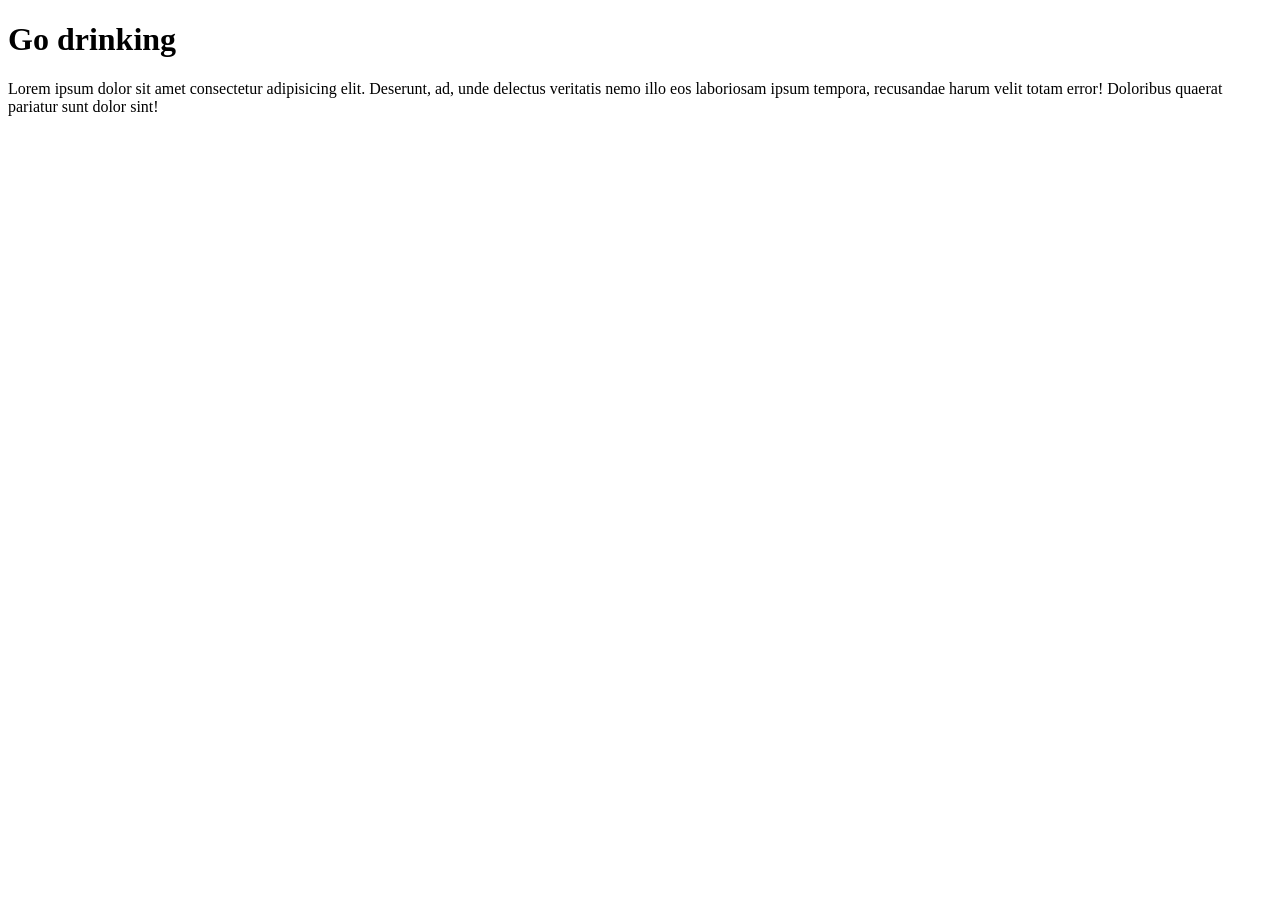
==== atividade_dupla/index.html @ cb7e51f8 "index_fix" ====
<!DOCTYPE html>
<html lang="en">
<head>
    <meta charset="UTF-8">
    <meta name="viewport" content="width=device-width, initial-scale=1.0">
    <title>Inicio</title>
    <link rel="stylesheet" href="index.css">
</head>
<body class="body_index">
    <h1>Go drinking</h1>

    <p>
        Lorem ipsum dolor sit amet consectetur adipisicing elit. Deserunt, ad, unde delectus veritatis nemo illo eos laboriosam ipsum tempora, recusandae harum velit totam error! Doloribus quaerat pariatur sunt dolor sint!
    </p>
</body>
</html>
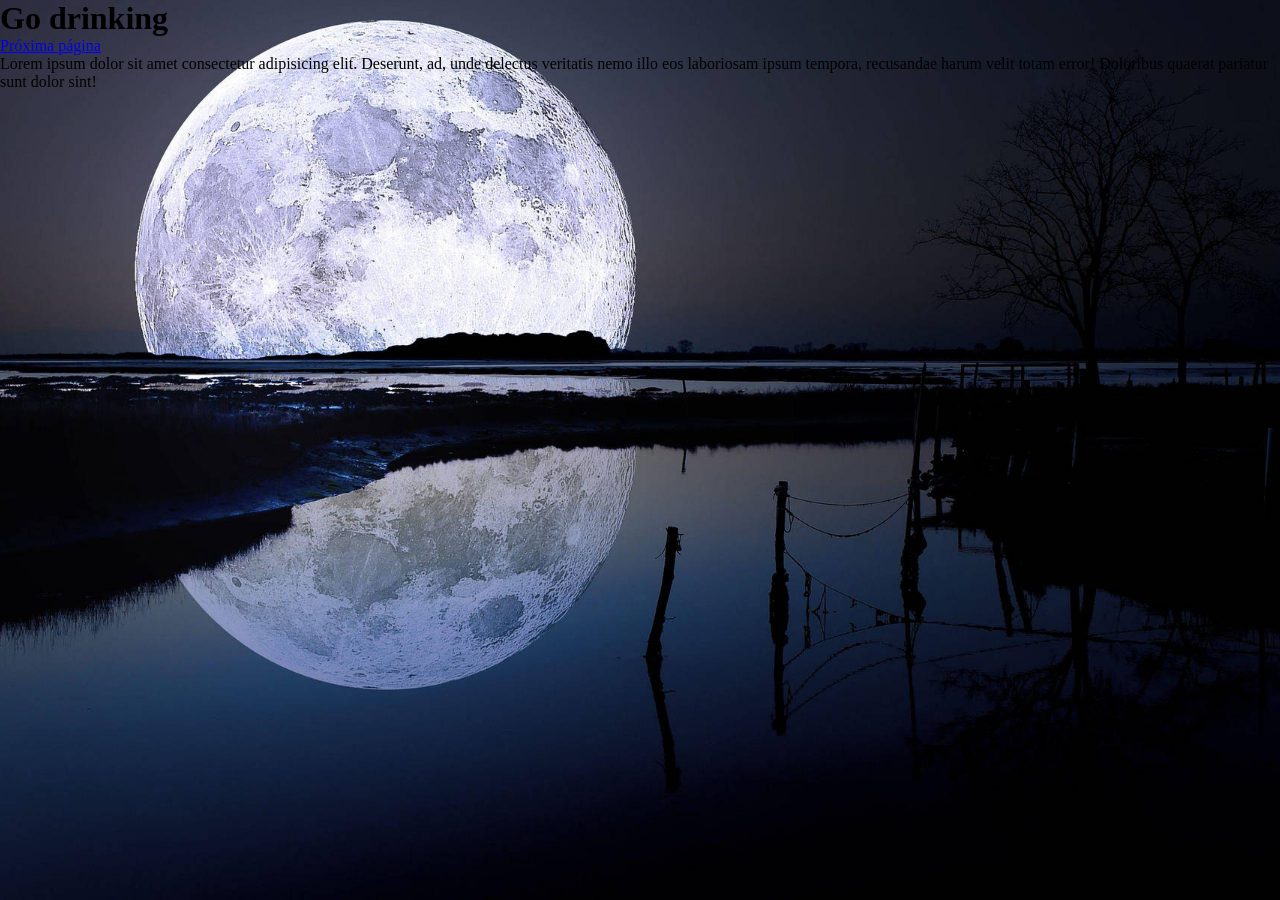
==== commit 9b772823: "nav" ====
--- a/atividade_dupla/index.html
+++ b/atividade_dupla/index.html
@@ -1,5 +1,5 @@
 <!DOCTYPE html>
-<html lang="en">
+<html lang="pt-br">
 <head>
     <meta charset="UTF-8">
     <meta name="viewport" content="width=device-width, initial-scale=1.0">
@@ -8,7 +8,9 @@
 </head>
 <body class="body_index">
     <h1>Go drinking</h1>
-
+    <nav class="menu_index">
+        <a href="segunda-pagina.html">Próxima página</a>
+    </nav>
     <p>
         Lorem ipsum dolor sit amet consectetur adipisicing elit. Deserunt, ad, unde delectus veritatis nemo illo eos laboriosam ipsum tempora, recusandae harum velit totam error! Doloribus quaerat pariatur sunt dolor sint!
     </p>
--- a/atividade_dupla/index.css
+++ b/atividade_dupla/index.css
@@ -0,0 +1,13 @@
+* {
+    margin: 0;
+    padding: 0;
+    box-sizing: border-box;
+}
+
+.body_index {
+    background-image: url(assets/moon-4k-full-moon-on-lake-k7hfq94wlhjknxe9.jpg);
+    background-size: cover;
+    background-position: center;
+    background-repeat: no-repeat;
+    background-attachment: fixed;
+}
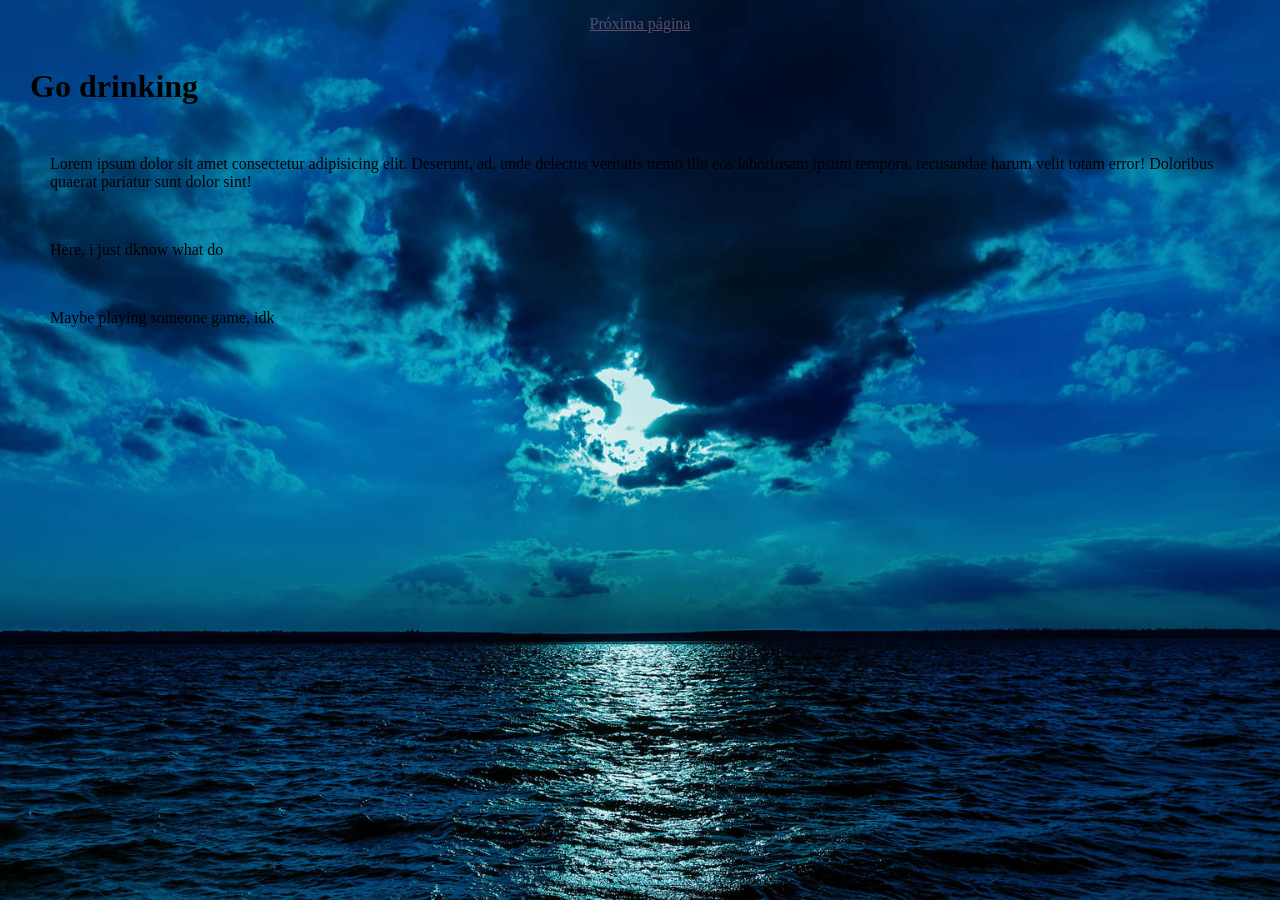
==== commit 5cd3aac4: "add things on css" ====
--- a/atividade_dupla/index.html
+++ b/atividade_dupla/index.html
@@ -7,12 +7,22 @@
     <link rel="stylesheet" href="index.css">
 </head>
 <body class="body_index">
-    <h1>Go drinking</h1>
     <nav class="menu_index">
         <a href="segunda-pagina.html">Próxima página</a>
     </nav>
+    <h1>Go drinking</h1>
+    
     <p>
         Lorem ipsum dolor sit amet consectetur adipisicing elit. Deserunt, ad, unde delectus veritatis nemo illo eos laboriosam ipsum tempora, recusandae harum velit totam error! Doloribus quaerat pariatur sunt dolor sint!
     </p>
+
+    <p>
+        Here, i just dknow what do
+    </p>
+
+    <P>
+        Maybe playing someone game, idk
+    </P>
+
 </body>
 </html>
--- a/atividade_dupla/index.css
+++ b/atividade_dupla/index.css
@@ -5,9 +5,28 @@
 }
 
 .body_index {
-    background-image: url(assets/moon-4k-full-moon-on-lake-k7hfq94wlhjknxe9.jpg);
+    background-image: url(assets/body-of-water-under-moonlight-4k-mzjxs01nyjj15yzu.jpg);
     background-size: cover;
     background-position: center;
     background-repeat: no-repeat;
     background-attachment: fixed;
-}+}
+.body_index h1 {
+    margin: 10px;
+    padding: 20px;
+}
+.body_index p {
+    margin: 10px;
+    padding: 20px 40px;
+}
+
+.menu_index {
+    color: rgb(71, 35, 85);
+    background-color: transparent;
+    margin: 15px;
+    text-align: center
+}
+nav a {
+    color: rgb(94, 77, 100);
+    margin-bottom: 10px;
+}
